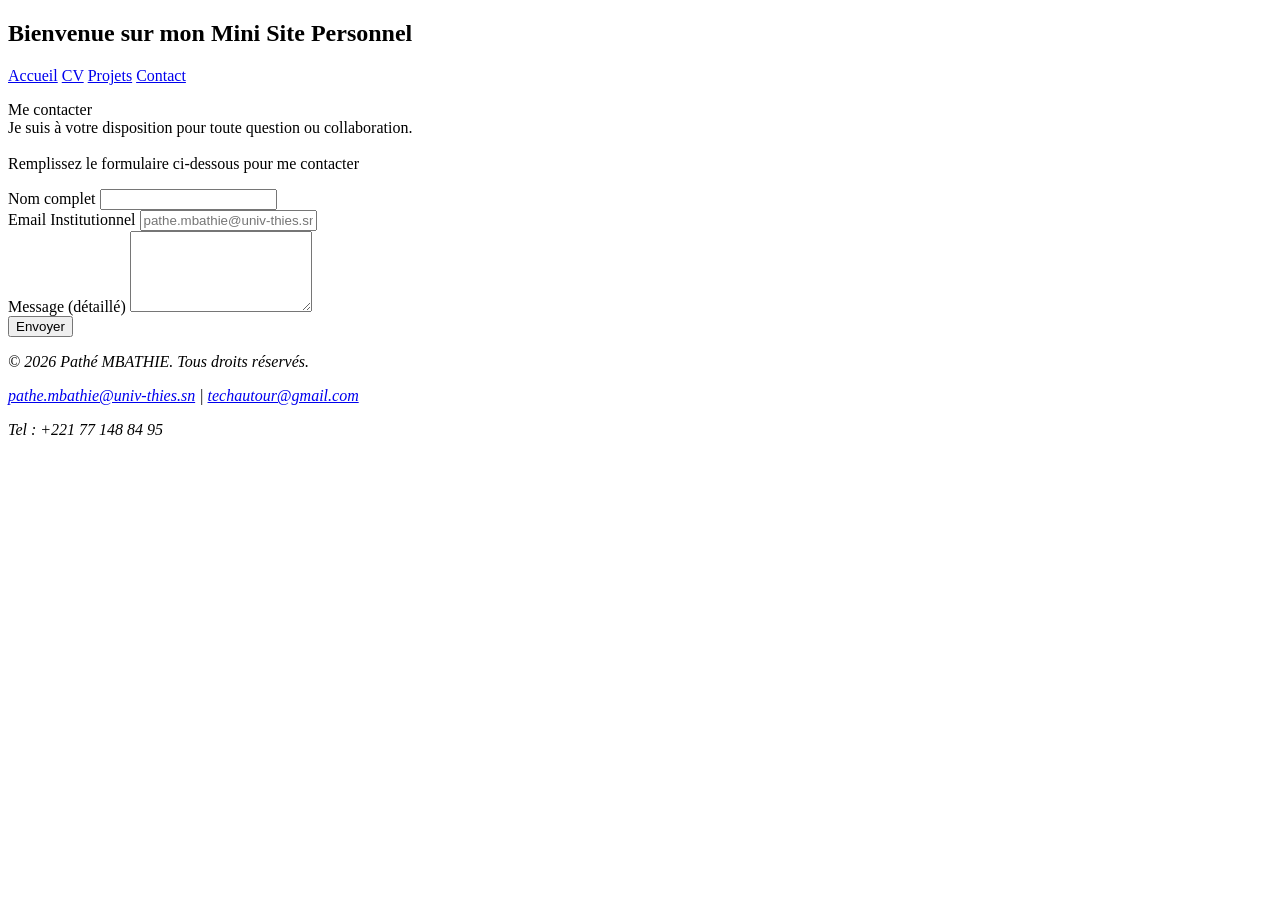
==== contact.html @ 91ddaa78 "Add files via upload" ====
<!DOCTYPE html>
<html lang="fr">
<head>
    <meta charset="UTF-8">
    <meta name="viewport" content="width=device-width, initial-scale=1.0">
    <title> Formulaire Contact</title>
    <link rel="stylesheet" href="../css/style.css">
</head>
<body>
    <header>
        <h2>Bienvenue sur mon Mini Site Personnel</h2>
        <nav>
                <a href="index.html" class="menu" id="accueil">Accueil</a>
                <a href="cv.html" class="menu" id="cv">CV</a>
                <a href="projets.html" class="menu" id="projets">Projets</a>
                <a href="contact.html" class="menu" id="contact">Contact</a>
        </nav>
    </header>
    <main id="contactForm">
            <p> <span id="libre">Me contacter</span><br> Je suis à votre disposition pour toute question ou collaboration. <br><br>
            Remplissez le formulaire ci-dessous pour me contacter</p>
            <form action="#" method="post" id="formulaire-contact">
                
                <label for="nomComplet">Nom complet</label>
                <input type="text" id="nomComplet" name="nomComplet" required > <br>

                <label for="email">Email Institutionnel</label>
                <input type="email" id="email" name="email" placeholder="pathe.mbathie@univ-thies.sn" required ><br>

                <label for="message">Message (détaillé)</label> 
                <textarea id="message" name="message" rows="5" required ></textarea> <br>

                <button type="submit" id="submit">Envoyer</button>
            </form>
    </main>
    <footer>
        <address>
            <p>© 2026 Pathé MBATHIE. Tous droits réservés.</p>
            <p><a href="mailto:pathe.mbathie@univ-thies.sn">pathe.mbathie@univ-thies.sn</a>  |  <a href="https://www.youtube.com/@TechAutour">techautour@gmail.com</a></p>
            <p>Tel : +221 77 148 84 95</p>
        </address>
    </footer>
</body>
</html>
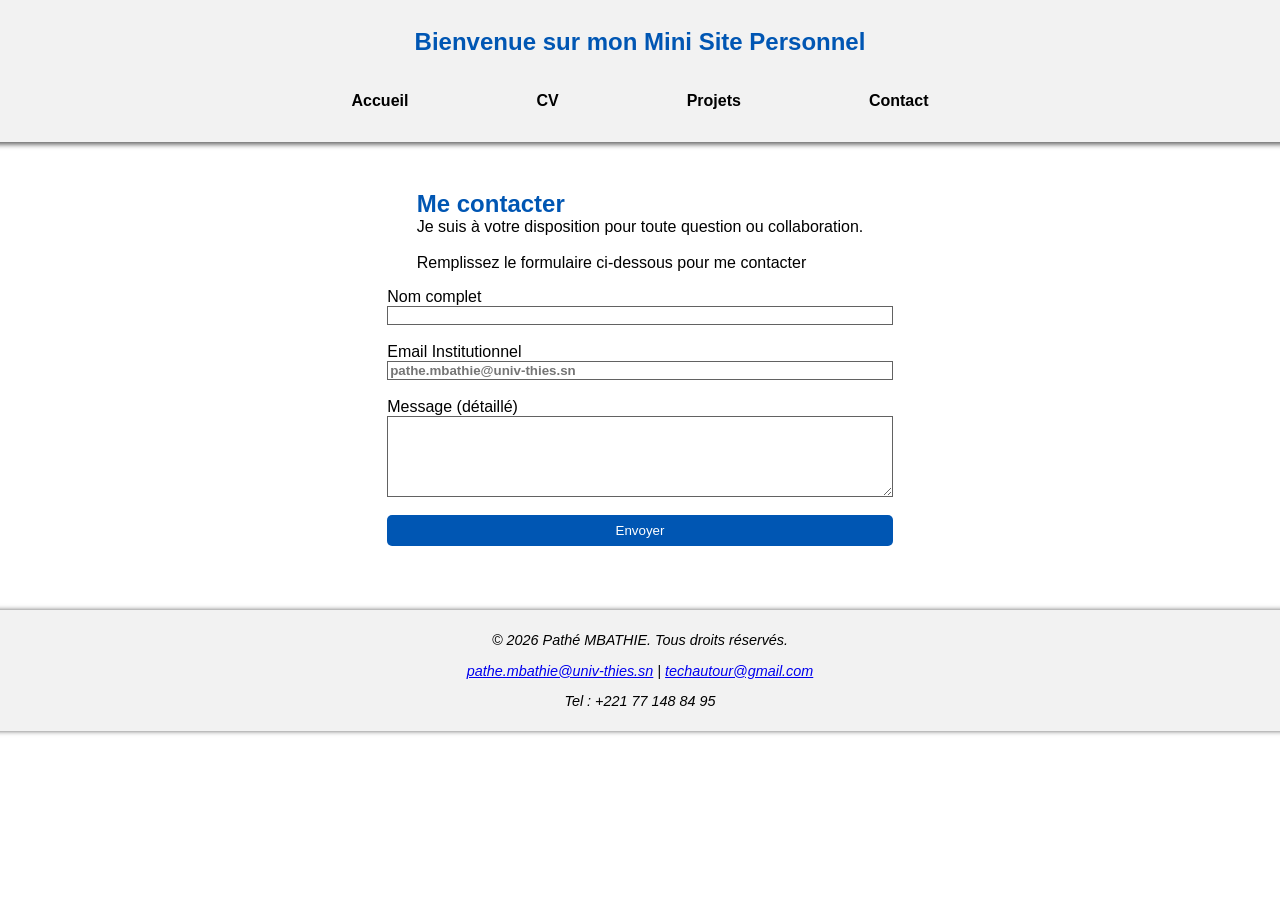
==== commit 99f53c82: "Fix HTML encoding and update stylesheet path" ====
--- a/contact.html
+++ b/contact.html
@@ -4,7 +4,7 @@
     <meta charset="UTF-8">
     <meta name="viewport" content="width=device-width, initial-scale=1.0">
     <title> Formulaire Contact</title>
-    <link rel="stylesheet" href="../css/style.css">
+    <link rel="stylesheet" href="style.css">
 </head>
 <body>
     <header>
@@ -41,4 +41,4 @@
         </address>
     </footer>
 </body>
-</html>+</html>
--- a/style.css
+++ b/style.css
@@ -0,0 +1,370 @@
+:root{
+    --color-text : black;
+    --color-du_fond: rgba(0, 0, 0, 0.05);
+    --color-ombre: rgba(0, 0, 0, 0.616);
+    --color-accent: #0056B3;
+    --color-du_site: white;
+}
+*{
+    font-family: 'Segoe UI', Roboto, Helvetica, Arial, sans-serif;
+}
+h2{
+    text-align: center;
+    color: var(--color-accent);
+
+}
+nav{
+    display: flex;
+    flex-direction: row;
+    justify-content: center;
+    gap: 8rem;
+    font-weight: bold;
+    padding: 1rem;
+    
+}
+.menu{
+    text-decoration: none;
+
+}
+header{
+    background-color:var(--color-du_fond);
+    box-shadow: 0px 2.5px 5px var(--color-ombre);
+    padding: 1rem;
+    margin-top: -1rem;
+    margin-right: -1rem;
+    margin-left: -1rem;
+
+}
+.image-accueil{
+    width: 85%;
+    margin-left: 1.5rem;
+    margin-top: 8.8rem;
+    border-radius: 145px;
+    box-shadow: 0px 2px 7px var(--color-ombre);
+    border: 1px solid var(--color-ombre);
+}
+main{
+    display: grid;
+    grid-template-columns: 28% 65%;
+}
+#main-accueil{
+    display: grid;
+    grid-template-columns: 28% 65%;
+}
+#ouvert{
+    font-size: 1.9rem;
+    font-weight: bold;
+}
+#fermant{
+    font-size: 1.9rem;
+    font-weight: bold;
+}
+.menu{
+    color: var(--color-text);
+}
+.menu:hover{
+    color: var(--color-accent);
+}
+#paragraphe0{
+    font-size: 1.8rem;
+    font-weight: bold;
+}
+#propos{
+    font-weight: bold;
+    color: var(--color-accent);
+}
+#nom{
+    font-size: 1rem;
+    font-weight: bold;
+}
+#domaine-informatique{
+    font-size: 0.9rem;
+    font-weight: bold;
+}
+#nom-chaîne{
+    font-size: 0.9rem;
+    font-weight:bold;
+}
+@media (max-width: 600px){
+    nav{
+        display: flex;
+        flex-direction: row;
+        gap: 2rem;
+    }
+    .image-accueil{
+        width: 50%;
+        margin-top: 1rem;
+        margin-left: 6.2rem;
+        border-radius: 109px;
+    }
+    #main-accueil{
+        display: flex;
+        flex-direction: column;
+    }
+}
+@media (min-width: 601px) and (max-width: 1024px){
+    nav{
+        display: flex;
+        flex-direction: row;
+        gap: 1rem;
+    }
+    .image-accueil{
+        width: 129%;
+        margin-top: 15rem;
+        margin-left: 0.5rem;
+        border-radius: 159px;
+    }
+    #main-accueil{
+        display: grid;
+        grid-template-columns: 28% 65%;
+    }
+    .paragraphe{
+        margin-left: 6rem;
+    }
+}
+@media (min-width: 1025px){
+    .image-accueil{
+        width: 85%;
+        margin-top: 8.8rem;
+        margin-left: 1.5rem;
+        border-radius: 185px;
+    }
+    #main-accueil{
+        display: grid;
+        grid-template-columns: 28% 65%;
+    }
+}
+
+#submit{
+    background-color: var(--color-accent);
+    color: var(--color-du_site);
+    border: none;
+    padding: 0.5rem 1rem;
+    border-radius: 5px;
+}
+#libre{
+    font-weight: bold;
+    font-size: 1.5rem;
+    color: var(--color-accent);
+}
+#contactForm{
+    display: flex;
+    flex-direction: column;
+    align-items: center;
+}
+#formulaire-contact{
+    display: flex;
+    flex-direction: column;
+    width: 36%;
+}
+footer{
+    background-color:var(--color-du_fond);
+    box-shadow: 0px 0px 5px var(--color-ombre);
+    padding: 0.5rem;
+    margin-top: 2rem;
+    margin-right: -1rem;
+    margin-left: -1rem;
+    margin-bottom: -1rem;
+}
+address{
+    text-align: center;
+    font-size: 0.9rem;
+    color: var(--color-text);
+}
+@media (max-width : 600px){
+    #formulaire-contact{
+    display: flex;
+    flex-direction: column;
+    width: 82%;
+    }
+    #nomComplet, #email, #message{
+        border: 1px solid var(--color-ombre);
+        font-weight: bold;
+    }
+    footer{
+        margin-top: 7rem;
+    }          
+    #contactForm{
+        padding-top: 3rem;
+    } 
+}
+@media (min-width: 601px) and (max-width: 1024px){
+    #formulaire-contact{
+    display: flex;
+    flex-direction: column;
+    width: 60%;
+    }
+    #nomComplet, #email, #message{
+        border: 1px solid var(--color-ombre);
+        font-weight: bold;
+    }
+    footer{
+        margin-top: 13rem;
+    }  
+    #contactForm{
+        padding-top: 8rem;
+    }         
+}
+@media (min-width: 1025px){
+    #nomComplet, #email, #message{
+        border: 1px solid var(--color-ombre);
+        font-weight: bold;
+    }
+    footer{
+        margin-top: 4rem;
+    }  
+    #contactForm{
+        padding-top: 2rem;
+    }
+    #formulaire-contact{
+    width: 40%;
+    }       
+}
+#imageCV{
+    width: 95%;
+    border-radius: 145px;
+    box-shadow: 0px 2px 7px var(--color-ombre);
+    border: 1px solid var(--color-ombre);
+}
+#partCV{
+    display: grid;
+    grid-template-columns: 18% 58% 22%;
+    gap: 1rem;
+}
+
+#principalCV, aside, article{
+    padding: 1rem;
+    padding-top: 5rem;
+    border: 1px solid var(--color-ombre);
+    box-shadow: 0px 2px 7px var(--color-ombre);
+    border-radius: 2rem;
+}
+#partCV{
+    padding: 2rem;
+}
+#titreforma,#titrecom, #titrecom, #titrCompling,#titrtraReal{
+    font-weight: bold;
+    color: var(--color-accent);
+}
+#forma1,#forma2, #titrexp1, #titrexp2, #titrexp3, #titrecom1, #titrecom2, #titrecom3, #titrecom4, #titrecom5, #wolof, #fran, #ang, #chaineYou, #rama{
+    font-weight: bold;
+}
+#add{
+    font-size: 0.8rem;
+}
+@media (max-width : 600px){
+    #partCV{
+        display: grid;
+        grid-template-columns: 109%;
+        margin-top: -1rem;
+        padding-right: -7rem;
+        padding-left: 1rem;
+        margin-left: -0.5rem;
+}
+    #imageCV{
+        width: 25%;
+    }
+    aside{
+        display: flex;
+        flex-direction: column;
+        justify-content: center;
+        align-items: center;
+        height: 16rem;
+    }
+    section{
+        display: flex;
+        flex-direction: column;
+        justify-content: center;
+        align-items: center;
+    }
+    article{
+        display: flex;
+        flex-direction: column;
+        justify-content: center;
+    }
+}
+.imag1{
+    width: 51%;
+}
+#Projet1{
+    display: grid;
+    grid-template-columns: 80% 20%;
+    margin-right: -55rem;
+    margin-left: 1rem;
+    padding: 2rem;
+    gap: 2rem;
+}
+
+#ImagPro1,#ImagPro2{
+    box-shadow: 0px 2px 7px var(--color-ombre);
+}
+.imag2{
+    width: 51%;
+}
+#Projet2{
+    display: grid;
+    grid-template-columns: 20% 80%;
+    margin-right: -51rem;
+    margin-left: 0rem;
+    padding: 1rem;
+}
+#ImagPro3,#ImagPro4{
+    box-shadow: 0px 2px 7px var(--color-ombre);
+    padding-left: 4rem;
+}
+#dernier{
+    font-size: 0.85rem;
+}
+#fermer, #ouvrir{
+    font-size: 2rem;
+    font-weight: bold;
+}
+#TitrPro1, #TitrPro2, #prosimpa, #prowiiri{
+    font-weight: bold ;
+}
+#TitrPro1, #TitrPro2{
+    font-size: 1.1rem;
+    color: var(--color-accent);
+}
+@media (max-width : 600px){
+    #Projet1, #Projet2{
+    display: flex;
+    justify-content: center;
+    align-items: center;
+    width: 345%;
+    margin: 0rem;
+    padding: 0rem;
+    }
+   .imag1{
+    width: 90%;
+    display: flex;
+    margin-top: 3rem;
+    margin-left: 0rem;
+    box-shadow: 0px 2px 7px var(--color-ombre);
+    }
+   .imag2{
+    width: 40%;
+    display: flex;
+    margin-top: 1rem;
+    box-shadow: 0px 2px 7px var(--color-ombre);
+    }
+    #DesPro2{
+        width: 700%;
+    }   
+}
+@media (min-width: 601px) and (max-width: 1024px){
+    #Projet1, #Projet2{
+    display: flex;
+    justify-content: center;
+    align-items: center;
+    width: 327%;
+    }
+    #DesPro1,#DesPro2{
+        width: 500%;
+    }
+    .imag1, .imag2{
+        margin-top: 1rem;
+        box-shadow: 0px 2px 7px var(--color-ombre);
+    }
+}
+/**{ outline: 1px solid red !important;}*/
